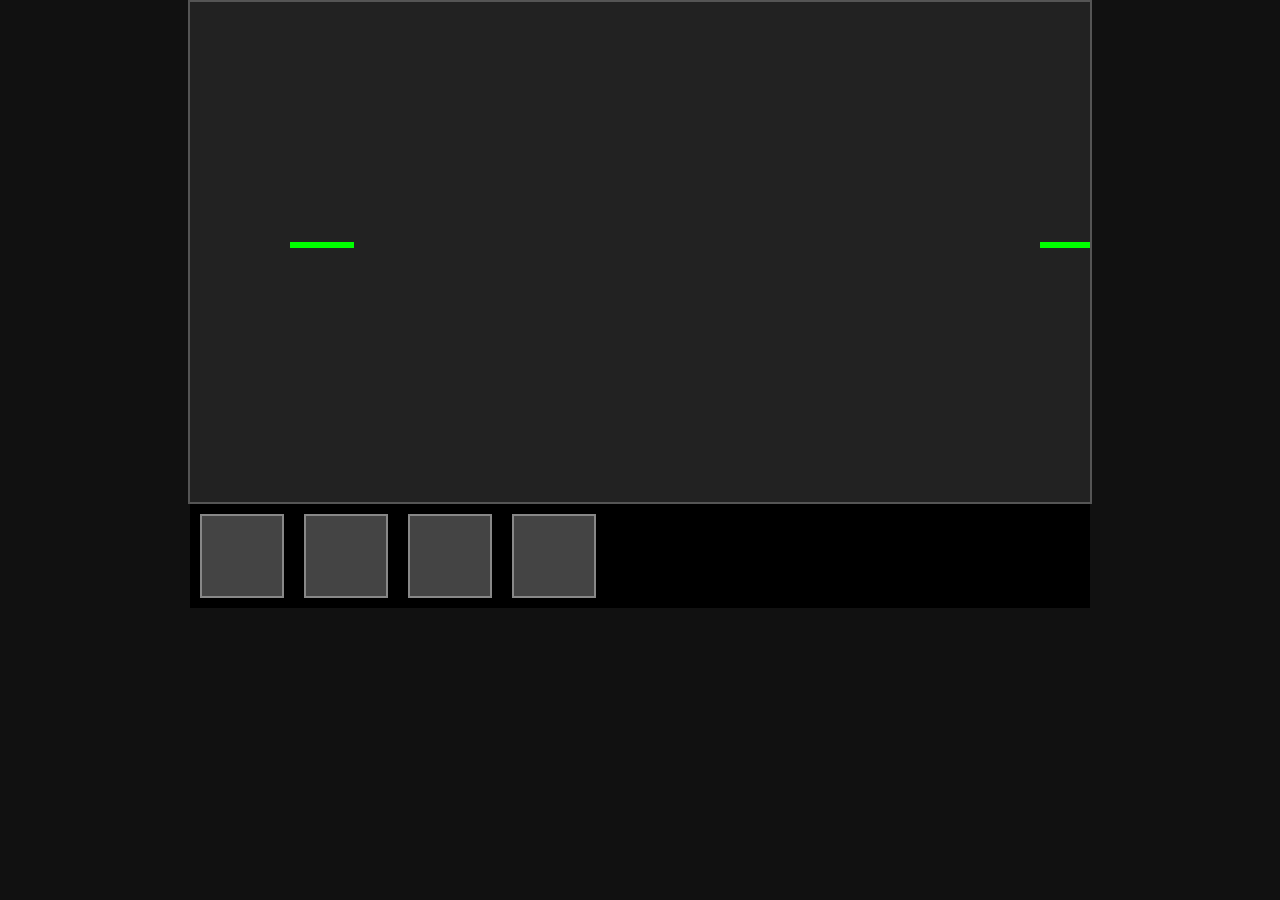
==== rpg_web/battle.html @ b138f7eb "scenario player, rpg game, td game" ====
<!doctype html>
<html lang="ja">
  <head>
    <meta charset="UTF-8" />
    <title>TD Core v10</title>
    <link rel="stylesheet" href="style.css" />
    <style>
      #rangeCircle {
        position: absolute;
        width: 240px;
        height: 240px;
        border-radius: 50%;
        background: rgba(0, 255, 255, 0.15);
        pointer-events: none;
        display: none;
      }

      .unit {
        position: absolute;
        width: 64px;
        height: 64px;
        background-size: cover;
        background-position: center;
      }

      /* ===== HPバー（2層） ===== */
      .hpbar {
        position: absolute;
        height: 6px;
        background: black; /* 最大HP */
        top: -10px;
      }

      .hpfill {
        height: 100%;
        background: lime; /* 現在HP */
      }

      /* UI */
      #unitBar {
        width: 900px;
        margin: auto;
        display: flex;
        background: #000;
      }

      .card {
        width: 80px;
        height: 80px;
        margin: 10px;
        background: #444;
        border: 2px solid #888;
        display: flex;
        align-items: center;
        justify-content: center;
        cursor: pointer;
        background-size: cover;
      }

      .selected {
        border: 2px solid yellow;
      }
      .cooldown {
        opacity: 0.3;
      }
      .hidden {
        display: none;
      }
    </style>
  </head>
  <body>
    <div id="field">
      <div id="rangeCircle"></div>
    </div>

    <div id="unitBar"></div>

    <script>
      const field = document.getElementById("field");
      const rangeCircle = document.getElementById("rangeCircle");
      const unitBar = document.getElementById("unitBar");

      let units = [];
      let selectedCard = null;
      const keys = {};

      const UNIT_SIZE = 64;

      // ===== HPバー幅定義 =====
      function getHpBarWidth(type, isCommander) {
        if (isCommander) return 64;
        if (type === "fighter") return 64;
        if (type === "archer") return 48;
        if (type === "healer") return 36;
        return 64;
      }

      // ===== 画像定義 =====
      const images = {
        player: "player.png",
        enemyCommander: "enemy_leader.png",
        A: "attacker.png",
        B: "gannnaA.png",
        C: "gannnaB.png",
        D: "healer.png",
        enemy: "enemy_attacker.png",
      };

      // ===== 手札 =====
      const playerDeck = [
        { id: "A", type: "fighter", cd: 0, active: false },
        { id: "B", type: "archer", cd: 0, active: false },
        { id: "C", type: "archer", cd: 0, active: false },
        { id: "D", type: "healer", cd: 0, active: false },
      ];

      const enemyDeck = [
        { id: "E-A", type: "fighter", cd: 0, active: false },
        { id: "E-B", type: "fighter", cd: 0, active: false },
      ];

      // ===== UI =====
      playerDeck.forEach((card) => {
        const el = document.createElement("div");
        el.className = "card";
        el.style.backgroundImage = `url(${images[card.id]})`;
        unitBar.appendChild(el);

        card.el = el;

        el.onclick = () => {
          if (card.cd > 0 || card.active) return;
          playerDeck.forEach((c) => c.el.classList.remove("selected"));
          el.classList.add("selected");
          selectedCard = card;
        };
      });

      // ===== ステータス =====
      function getStats(type) {
        if (type === "fighter")
          return { hp: 120, maxHp: 120, speed: 0.6, range: 60, attack: 1.2, cooldownMax: 30 };
        if (type === "archer")
          return { hp: 70, maxHp: 70, speed: 0.5, range: 180, attack: 0.5, cooldownMax: 10 };
        if (type === "healer")
          return { hp: 60, maxHp: 60, speed: 0.5, range: 140, heal: 0.6, cooldownMax: 20 };
      }

      // ===== ユニット生成 =====
      function spawnUnit(x, y, team, card, isCommander = false) {
        const stats = isCommander
          ? { hp: 500, maxHp: 500, speed: 1.5, range: 80, attack: 1 }
          : getStats(card.type);

        const el = document.createElement("div");
        el.className = "unit";

        if (isCommander) {
          el.style.backgroundImage =
            team === "player"
              ? `url(${images.player})`
              : `url(${images.enemyCommander})`;
        } else {
          if (team === "player") {
            el.style.backgroundImage = `url(${images[card.id]})`;
          } else {
            el.style.backgroundImage = `url(${images.enemy})`;
          }
        }

        field.appendChild(el);

        // ===== HPバー生成（2層） =====
        const hpbar = document.createElement("div");
        hpbar.className = "hpbar";

        const hpfill = document.createElement("div");
        hpfill.className = "hpfill";

        hpbar.appendChild(hpfill);
        el.appendChild(hpbar);

        const unit = {
          x,
          y,
          team,
          ...stats,
          type: card.type,
          card,
          cooldown: 0,
          isCommander,
          el,
          hpbar,
          hpfill,
        };

        if (card) card.active = true;

        units.push(unit);
        return unit;
      }

      // ===== 初期配置 =====
      const playerCommander = spawnUnit(100, 250, "player", { type: "fighter" }, true);
      spawnUnit(850, 250, "enemy", { type: "fighter" }, true);

      // ===== 入力 =====
      window.addEventListener("keydown", (e) => (keys[e.key.toLowerCase()] = true));
      window.addEventListener("keyup", (e) => (keys[e.key.toLowerCase()] = false));

      // ===== 範囲表示 =====
      field.onmouseenter = () => (rangeCircle.style.display = "block");
      field.onmouseleave = () => (rangeCircle.style.display = "none");

      // ===== 配置 =====
      field.onclick = (e) => {
        if (!selectedCard || selectedCard.cd > 0 || selectedCard.active) return;

        const rect = field.getBoundingClientRect();
        const x = e.clientX - rect.left;
        const y = e.clientY - rect.top;

        const d = Math.hypot(x - playerCommander.x, y - playerCommander.y);

        if (d < 120) {
          spawnUnit(x, y, "player", selectedCard);
          selectedCard.cd = 180;
          selectedCard.el.classList.add("hidden");
          selectedCard = null;
        }
      };

      // ===== 敵 =====
      setInterval(() => {
        enemyDeck.forEach((card) => {
          if (card.cd <= 0 && !card.active) {
            spawnUnit(800, Math.random() * 460, "enemy", card);
            card.cd = 180;
          }
        });
      }, 2000);

      // ===== メインループ =====
      function update() {
        if (keys["a"] || keys["arrowleft"]) playerCommander.x -= playerCommander.speed;
        if (keys["d"] || keys["arrowright"]) playerCommander.x += playerCommander.speed;
        if (keys["w"] || keys["arrowup"]) playerCommander.y -= playerCommander.speed;
        if (keys["s"] || keys["arrowdown"]) playerCommander.y += playerCommander.speed;

        playerCommander.x = Math.max(0, Math.min(860, playerCommander.x));
        playerCommander.y = Math.max(0, Math.min(460, playerCommander.y));

        rangeCircle.style.left = playerCommander.x - 120 + "px";
        rangeCircle.style.top = playerCommander.y - 120 + "px";

        [...playerDeck, ...enemyDeck].forEach((c) => {
          if (c.cd > 0) c.cd--;
          if (c.el) {
            c.el.classList.toggle("cooldown", c.cd > 0);
            if (!c.active) c.el.classList.remove("hidden");
          }
        });

        units.forEach((u) => {
          if (u.isCommander) return;

          if (u.cooldown > 0) u.cooldown--;

          let targets =
            u.type === "healer"
              ? units.filter((t) => t.team === u.team && t.hp < t.maxHp)
              : units.filter((t) => t.team !== u.team);

          let nearest = null,
            dist = 9999;

          targets.forEach((t) => {
            const d = Math.hypot(t.x - u.x, t.y - u.y);
            if (d < dist) {
              dist = d;
              nearest = t;
            }
          });

          if (!nearest) return;

          if (dist <= u.range) {
            if (u.cooldown <= 0) {
              if (u.type === "healer") {
                nearest.hp = Math.min(nearest.maxHp, nearest.hp + u.heal);
              } else {
                nearest.hp -= u.attack;
              }
              u.cooldown = u.cooldownMax;
            }
          } else {
            const dx = nearest.x - u.x;
            const dy = nearest.y - u.y;
            const len = Math.hypot(dx, dy);
            u.x += (dx / len) * u.speed;
            u.y += (dy / len) * u.speed;
          }
        });

        units.forEach((u) => {
          u.el.style.left = u.x + "px";
          u.el.style.top = u.y + "px";

          const ratio = u.hp / u.maxHp;
          const barWidth = getHpBarWidth(u.type, u.isCommander);

          u.hpbar.style.width = barWidth + "px";
          u.hpfill.style.width = barWidth * ratio + "px";
        });

        units = units.filter((u) => {
          if (u.hp <= 0) {
            if (u.isCommander) {
              alert(u.team === "player" ? "敗北" : "勝利");
              location.reload();
            }
            if (u.card) {
              u.card.active = false;
              u.card.cd = 180;
            }
            u.el.remove();
            return false;
          }
          return true;
        });

        requestAnimationFrame(update);
      }
      update();
    </script>
    <script src="matching_battle.js" defer></script>
  </body>
</html>
---- rpg_web/style.css ----
body {
  margin: 0;
  background: #111;
  color: white;
  font-family: sans-serif;
}

#field {
  position: relative;
  width: 900px;
  height: 500px;
  margin: auto;
  background: #222;
  border: 2px solid #555;
  overflow: hidden;
}
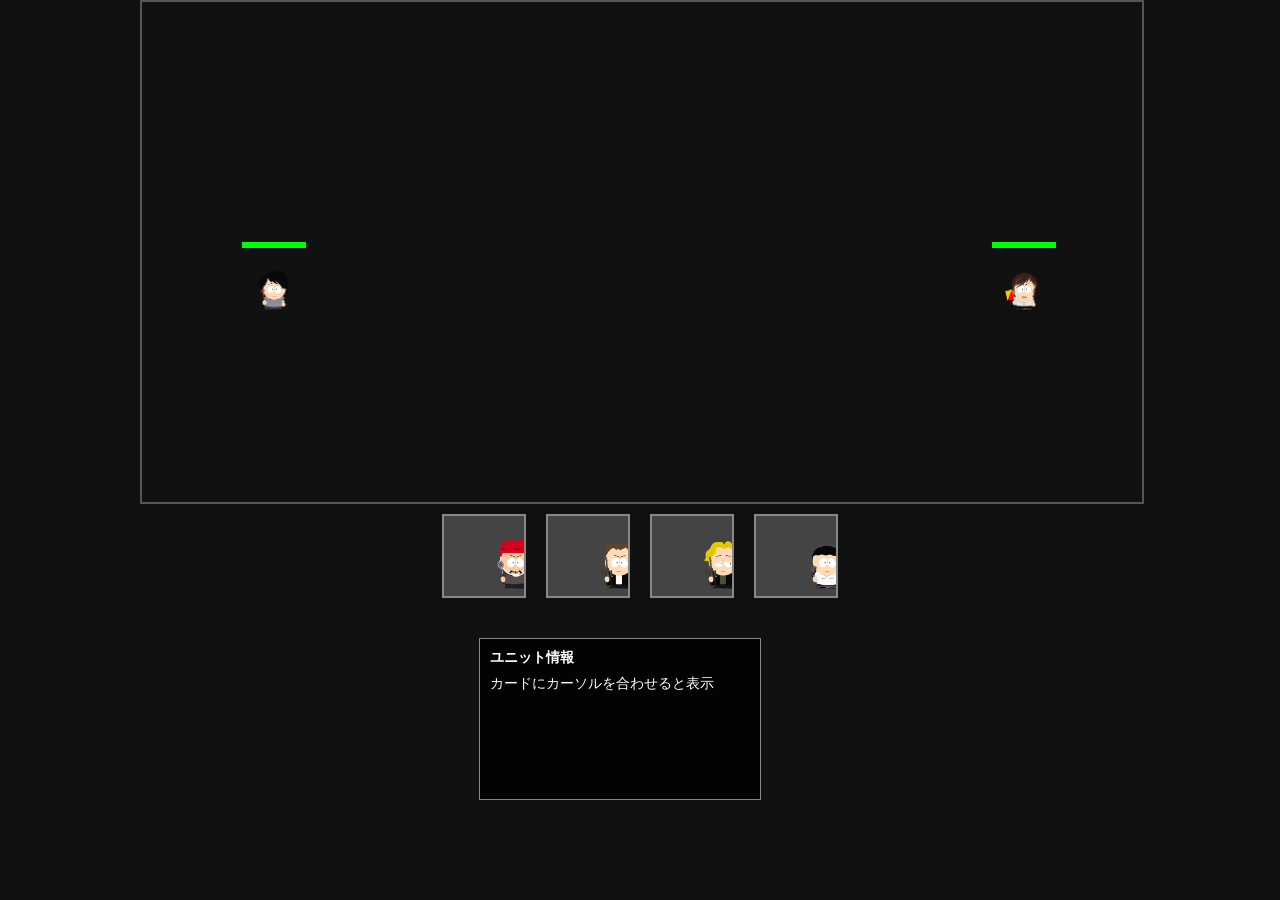
==== commit ceea541e: "td ref" ====
--- a/rpg_web/battle.html
+++ b/rpg_web/battle.html
@@ -4,89 +4,37 @@
     <meta charset="UTF-8" />
     <title>TD Core v10</title>
     <link rel="stylesheet" href="style.css" />
-    <style>
-      #rangeCircle {
-        position: absolute;
-        width: 240px;
-        height: 240px;
-        border-radius: 50%;
-        background: rgba(0, 255, 255, 0.15);
-        pointer-events: none;
-        display: none;
-      }
-
-      .unit {
-        position: absolute;
-        width: 64px;
-        height: 64px;
-        background-size: cover;
-        background-position: center;
-      }
-
-      /* ===== HPバー（2層） ===== */
-      .hpbar {
-        position: absolute;
-        height: 6px;
-        background: black; /* 最大HP */
-        top: -10px;
-      }
-
-      .hpfill {
-        height: 100%;
-        background: lime; /* 現在HP */
-      }
-
-      /* UI */
-      #unitBar {
-        width: 900px;
-        margin: auto;
-        display: flex;
-        background: #000;
-      }
-
-      .card {
-        width: 80px;
-        height: 80px;
-        margin: 10px;
-        background: #444;
-        border: 2px solid #888;
-        display: flex;
-        align-items: center;
-        justify-content: center;
-        cursor: pointer;
-        background-size: cover;
-      }
-
-      .selected {
-        border: 2px solid yellow;
-      }
-      .cooldown {
-        opacity: 0.3;
-      }
-      .hidden {
-        display: none;
-      }
-    </style>
   </head>
   <body>
-    <div id="field">
-      <div id="rangeCircle"></div>
+    <div id="gameWrapper">
+      <div id="field">
+        <div id="rangeCircle"></div>
+      </div>
+
+      <div id="unitBar"></div>
+
+      <div id="infoPanel">
+        <div id="infoTitle">ユニット情報</div>
+        <div id="infoContent">カードにカーソルを合わせると表示</div>
+      </div>
     </div>
 
-    <div id="unitBar"></div>
-
+    <script src="player-movement.js"></script>
+    <script src="battle-ai.js"></script>
     <script>
       const field = document.getElementById("field");
       const rangeCircle = document.getElementById("rangeCircle");
       const unitBar = document.getElementById("unitBar");
 
+      const infoTitle = document.getElementById("infoTitle");
+      const infoContent = document.getElementById("infoContent");
+
       let units = [];
       let selectedCard = null;
       const keys = {};
 
       const UNIT_SIZE = 64;
 
-      // ===== HPバー幅定義 =====
       function getHpBarWidth(type, isCommander) {
         if (isCommander) return 64;
         if (type === "fighter") return 64;
@@ -95,7 +43,6 @@
         return 64;
       }
 
-      // ===== 画像定義 =====
       const images = {
         player: "player.png",
         enemyCommander: "enemy_leader.png",
@@ -106,7 +53,26 @@
         enemy: "enemy_attacker.png",
       };
 
-      // ===== 手札 =====
+      // ===== 追加：キャラデータ =====
+      const characterData = {
+        A: {
+          name: "渡辺（ファイター）",
+          desc: "自称リアリスト。だが実態は思想に寄りかかった逃避者。ネットでは無双、現実では最前線に立たされるタイプ。",
+        },
+        B: {
+          name: "Lec（アーチャー）",
+          desc: "銃器知識だけは一流。実戦経験はゼロ。強気だが弾が飛んでくると普通にビビる。",
+        },
+        C: {
+          name: "Duke（アーチャー）",
+          desc: "全てを諦めたハッカー。だが戦場ではなぜか正確無比。生きる気はないが、死ぬ気もない。",
+        },
+        D: {
+          name: "新入りたん（ヒーラー）",
+          desc: "場違いなほどの清楚枠。だがこの世界では“回復できる”という一点で最も価値が高い存在。",
+        },
+      };
+
       const playerDeck = [
         { id: "A", type: "fighter", cd: 0, active: false },
         { id: "B", type: "archer", cd: 0, active: false },
@@ -134,19 +100,51 @@
           el.classList.add("selected");
           selectedCard = card;
         };
+
+        // ===== 追加：ホバー表示 =====
+        el.onmouseenter = () => {
+          const data = characterData[card.id];
+          if (!data) return;
+          infoTitle.textContent = data.name;
+          infoContent.textContent = data.desc;
+        };
+
+        el.onmouseleave = () => {
+          infoTitle.textContent = "ユニット情報";
+          infoContent.textContent = "カードにカーソルを合わせると表示";
+        };
       });
 
-      // ===== ステータス =====
       function getStats(type) {
         if (type === "fighter")
-          return { hp: 120, maxHp: 120, speed: 0.6, range: 60, attack: 1.2, cooldownMax: 30 };
+          return {
+            hp: 120,
+            maxHp: 120,
+            speed: 0.6,
+            range: 60,
+            attack: 1.2,
+            cooldownMax: 30,
+          };
         if (type === "archer")
-          return { hp: 70, maxHp: 70, speed: 0.5, range: 180, attack: 0.5, cooldownMax: 10 };
+          return {
+            hp: 70,
+            maxHp: 70,
+            speed: 0.5,
+            range: 180,
+            attack: 0.5,
+            cooldownMax: 10,
+          };
         if (type === "healer")
-          return { hp: 60, maxHp: 60, speed: 0.5, range: 140, heal: 0.6, cooldownMax: 20 };
+          return {
+            hp: 60,
+            maxHp: 60,
+            speed: 0.5,
+            range: 140,
+            heal: 0.6,
+            cooldownMax: 20,
+          };
       }
 
-      // ===== ユニット生成 =====
       function spawnUnit(x, y, team, card, isCommander = false) {
         const stats = isCommander
           ? { hp: 500, maxHp: 500, speed: 1.5, range: 80, attack: 1 }
@@ -170,7 +168,6 @@
 
         field.appendChild(el);
 
-        // ===== HPバー生成（2層） =====
         const hpbar = document.createElement("div");
         hpbar.className = "hpbar";
 
@@ -200,19 +197,27 @@
         return unit;
       }
 
-      // ===== 初期配置 =====
-      const playerCommander = spawnUnit(100, 250, "player", { type: "fighter" }, true);
+      const playerCommander = spawnUnit(
+        100,
+        250,
+        "player",
+        { type: "fighter" },
+        true,
+      );
       spawnUnit(850, 250, "enemy", { type: "fighter" }, true);
 
-      // ===== 入力 =====
-      window.addEventListener("keydown", (e) => (keys[e.key.toLowerCase()] = true));
-      window.addEventListener("keyup", (e) => (keys[e.key.toLowerCase()] = false));
-
-      // ===== 範囲表示 =====
+      window.addEventListener(
+        "keydown",
+        (e) => (keys[e.key.toLowerCase()] = true),
+      );
+      window.addEventListener(
+        "keyup",
+        (e) => (keys[e.key.toLowerCase()] = false),
+      );
+
       field.onmouseenter = () => (rangeCircle.style.display = "block");
       field.onmouseleave = () => (rangeCircle.style.display = "none");
 
-      // ===== 配置 =====
       field.onclick = (e) => {
         if (!selectedCard || selectedCard.cd > 0 || selectedCard.active) return;
 
@@ -230,7 +235,6 @@
         }
       };
 
-      // ===== 敵 =====
       setInterval(() => {
         enemyDeck.forEach((card) => {
           if (card.cd <= 0 && !card.active) {
@@ -240,19 +244,15 @@
         });
       }, 2000);
 
-      // ===== メインループ =====
       function update() {
-        if (keys["a"] || keys["arrowleft"]) playerCommander.x -= playerCommander.speed;
-        if (keys["d"] || keys["arrowright"]) playerCommander.x += playerCommander.speed;
-        if (keys["w"] || keys["arrowup"]) playerCommander.y -= playerCommander.speed;
-        if (keys["s"] || keys["arrowdown"]) playerCommander.y += playerCommander.speed;
-
-        playerCommander.x = Math.max(0, Math.min(860, playerCommander.x));
-        playerCommander.y = Math.max(0, Math.min(460, playerCommander.y));
-
+        // ===== プレイヤー移動処理 =====
+        updatePlayerMovement(playerCommander, keys);
+
+        // ===== 射程円の位置更新 =====
         rangeCircle.style.left = playerCommander.x - 120 + "px";
         rangeCircle.style.top = playerCommander.y - 120 + "px";
 
+        // ===== カードのクールダウン管理 =====
         [...playerDeck, ...enemyDeck].forEach((c) => {
           if (c.cd > 0) c.cd--;
           if (c.el) {
@@ -261,47 +261,10 @@
           }
         });
 
-        units.forEach((u) => {
-          if (u.isCommander) return;
-
-          if (u.cooldown > 0) u.cooldown--;
-
-          let targets =
-            u.type === "healer"
-              ? units.filter((t) => t.team === u.team && t.hp < t.maxHp)
-              : units.filter((t) => t.team !== u.team);
-
-          let nearest = null,
-            dist = 9999;
-
-          targets.forEach((t) => {
-            const d = Math.hypot(t.x - u.x, t.y - u.y);
-            if (d < dist) {
-              dist = d;
-              nearest = t;
-            }
-          });
-
-          if (!nearest) return;
-
-          if (dist <= u.range) {
-            if (u.cooldown <= 0) {
-              if (u.type === "healer") {
-                nearest.hp = Math.min(nearest.maxHp, nearest.hp + u.heal);
-              } else {
-                nearest.hp -= u.attack;
-              }
-              u.cooldown = u.cooldownMax;
-            }
-          } else {
-            const dx = nearest.x - u.x;
-            const dy = nearest.y - u.y;
-            const len = Math.hypot(dx, dy);
-            u.x += (dx / len) * u.speed;
-            u.y += (dy / len) * u.speed;
-          }
-        });
-
+        // ===== バトル制御 =====
+        updateBattleAI(units);
+
+        // ===== 描画更新（位置・HPバー） =====
         units.forEach((u) => {
           u.el.style.left = u.x + "px";
           u.el.style.top = u.y + "px";
@@ -313,6 +276,7 @@
           u.hpfill.style.width = barWidth * ratio + "px";
         });
 
+        // ===== 死亡処理・ユニット削除 =====
         units = units.filter((u) => {
           if (u.hp <= 0) {
             if (u.isCommander) {
@@ -329,10 +293,11 @@
           return true;
         });
 
+        // ===== 次フレーム =====
         requestAnimationFrame(update);
       }
+
       update();
     </script>
-    <script src="matching_battle.js" defer></script>
   </body>
-</html>+</html>
--- a/rpg_web/style.css
+++ b/rpg_web/style.css
@@ -14,3 +14,103 @@
   border: 2px solid #555;
   overflow: hidden;
 }
+
+#rangeCircle {
+  position: absolute;
+  width: 240px;
+  height: 240px;
+  border-radius: 50%;
+  background: rgba(0, 255, 255, 0.15);
+  pointer-events: none;
+  display: none;
+}
+
+.unit {
+  position: absolute;
+  width: 64px;
+  height: 64px;
+  background-size: cover;
+  background-position: center;
+}
+
+.hpbar {
+  position: absolute;
+  height: 6px;
+  background: black;
+  top: -10px;
+}
+
+.hpfill {
+  height: 100%;
+  background: lime;
+}
+
+.card {
+  width: 10vw;
+  height: 10vw;
+  max-width: 80px;
+  max-height: 80px;
+  margin: 10px;
+  background: #444;
+  border: 2px solid #888;
+  display: flex;
+  align-items: center;
+  justify-content: center;
+  cursor: pointer;
+  background-size: cover;
+}
+
+.selected {
+  border: 2px solid yellow;
+}
+.cooldown {
+  opacity: 0.3;
+}
+.hidden {
+  display: none;
+}
+
+/* 画面内に収める親 */
+#gameWrapper {
+  width: 100%;
+  max-width: 1000px; /* 全体の最大サイズ */
+  margin: 0 auto;
+  position: relative;
+}
+
+/* フィールドを画面に合わせる */
+#field {
+  width: 100%;
+  height: 500px;
+  position: relative;
+  background: #111;
+  overflow: hidden;
+}
+
+/* カードバーは可変 */
+#unitBar {
+  width: 100%;
+  display: flex;
+  justify-content: center;
+  flex-wrap: wrap; /* ←これ重要 */
+}
+
+/* ===== 追加：情報パネル ===== */
+#infoPanel {
+  position: relative; /* absoluteやめる */
+  margin: 10px auto;
+  right: 20px;
+  top: 20px;
+  width: 260px;
+  min-height: 140px;
+  background: rgba(0, 0, 0, 0.8);
+  color: white;
+  padding: 10px;
+  border: 1px solid #888;
+  font-size: 14px;
+}
+
+#infoTitle {
+  font-weight: bold;
+  margin-bottom: 8px;
+}
